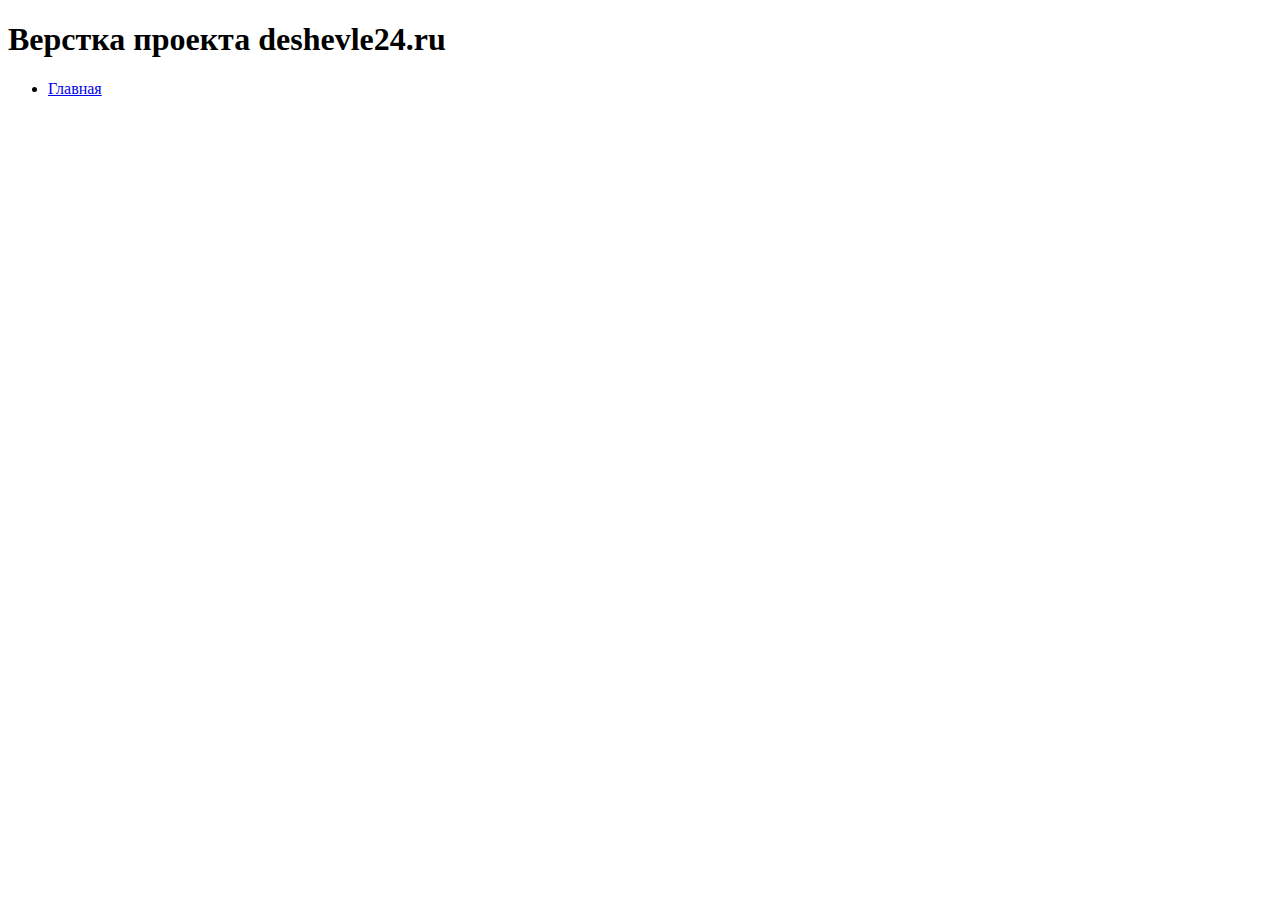
==== markup/index.html @ 913aacd7 "init project" ====
<!DOCTYPE html>
<html lang="en">
<head>
    <meta charset="UTF-8">
    <title>Верстка проекта deshevle24.ru</title>
</head>
<body>
    <h1>Верстка проекта deshevle24.ru</h1>
    <ul>
        <li><a href="./main.html" target="_blank">Главная</a></li>
    </ul>
</body>
</html>
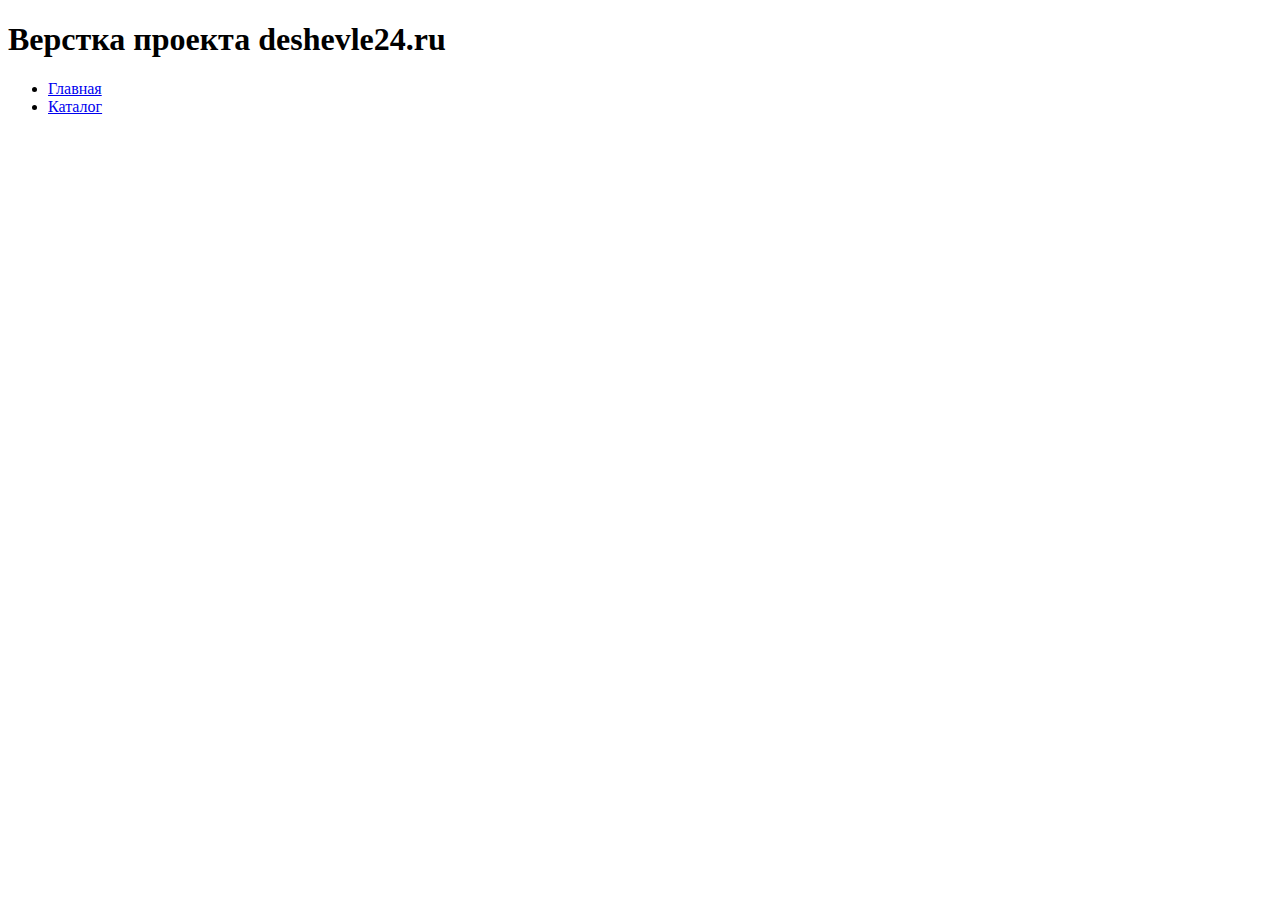
==== commit 6cba3a9e: "update markup" ====
--- a/markup/index.html
+++ b/markup/index.html
@@ -8,6 +8,7 @@
     <h1>Верстка проекта deshevle24.ru</h1>
     <ul>
         <li><a href="./main.html" target="_blank">Главная</a></li>
+        <li><a href="./catalog.html" target="_blank">Каталог</a></li>
     </ul>
 </body>
 </html>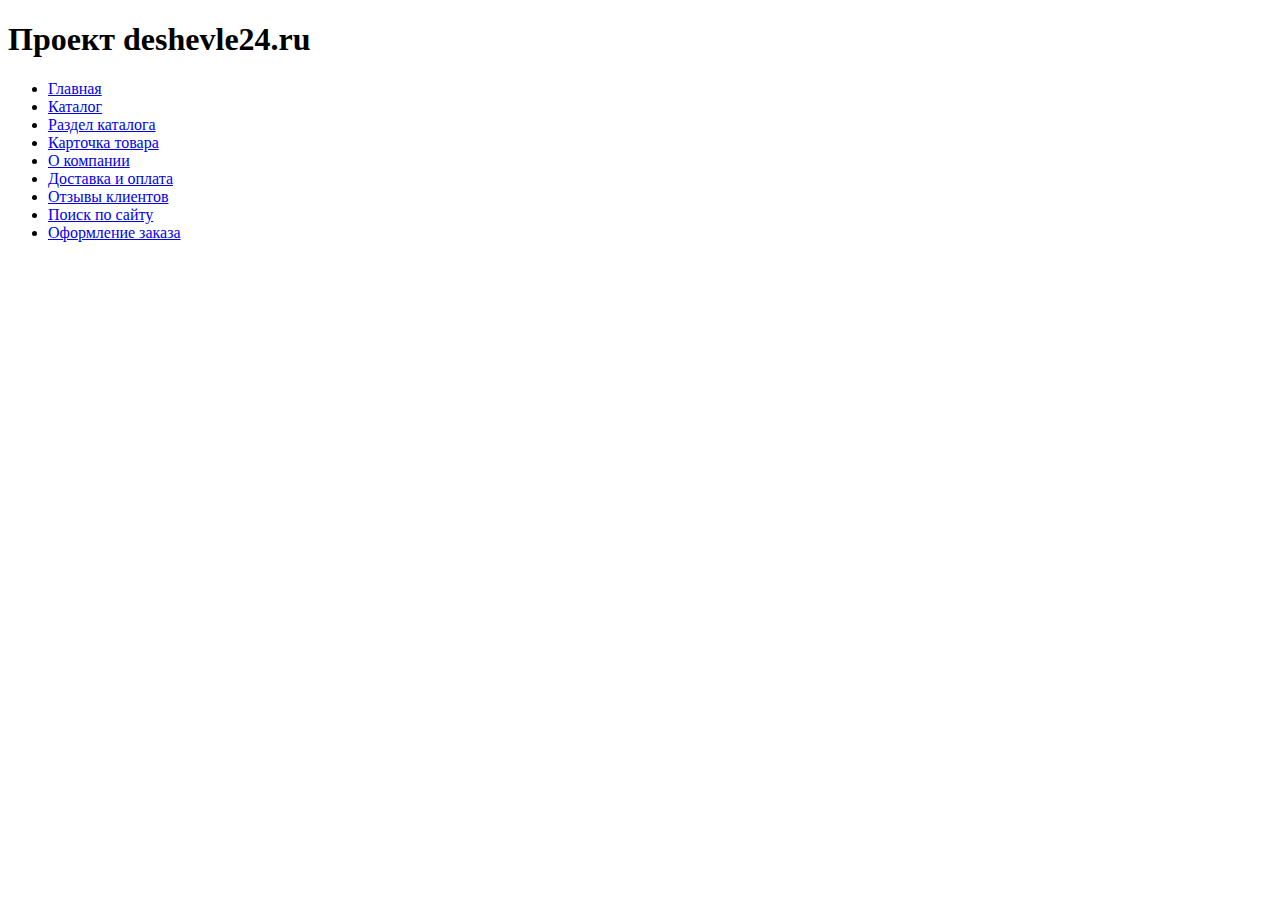
==== commit d8ff2b1d: "markup update" ====
--- a/markup/index.html
+++ b/markup/index.html
@@ -2,13 +2,20 @@
 <html lang="en">
 <head>
     <meta charset="UTF-8">
-    <title>Верстка проекта deshevle24.ru</title>
+    <title>Проект deshevle24.ru</title>
 </head>
 <body>
-    <h1>Верстка проекта deshevle24.ru</h1>
+    <h1>Проект deshevle24.ru</h1>
     <ul>
         <li><a href="./main.html" target="_blank">Главная</a></li>
         <li><a href="./catalog.html" target="_blank">Каталог</a></li>
+        <li><a href="./catalog-section.html" target="_blank">Раздел каталога</a></li>
+        <li><a href="./catalog-element.html" target="_blank">Карточка товара</a></li>
+        <li><a href="./company-info.html" target="_blank">О компании</a></li>
+        <li><a href="./delivery-payment.html" target="_blank">Доставка и оплата</a></li>
+        <li><a href="./feedback.html" target="_blank">Отзывы клиентов</a></li>
+        <li><a href="./search.html" target="_blank">Поиск по сайту</a></li>
+        <li><a href="./basket.html" target="_blank">Оформление заказа</a></li>
     </ul>
 </body>
 </html>